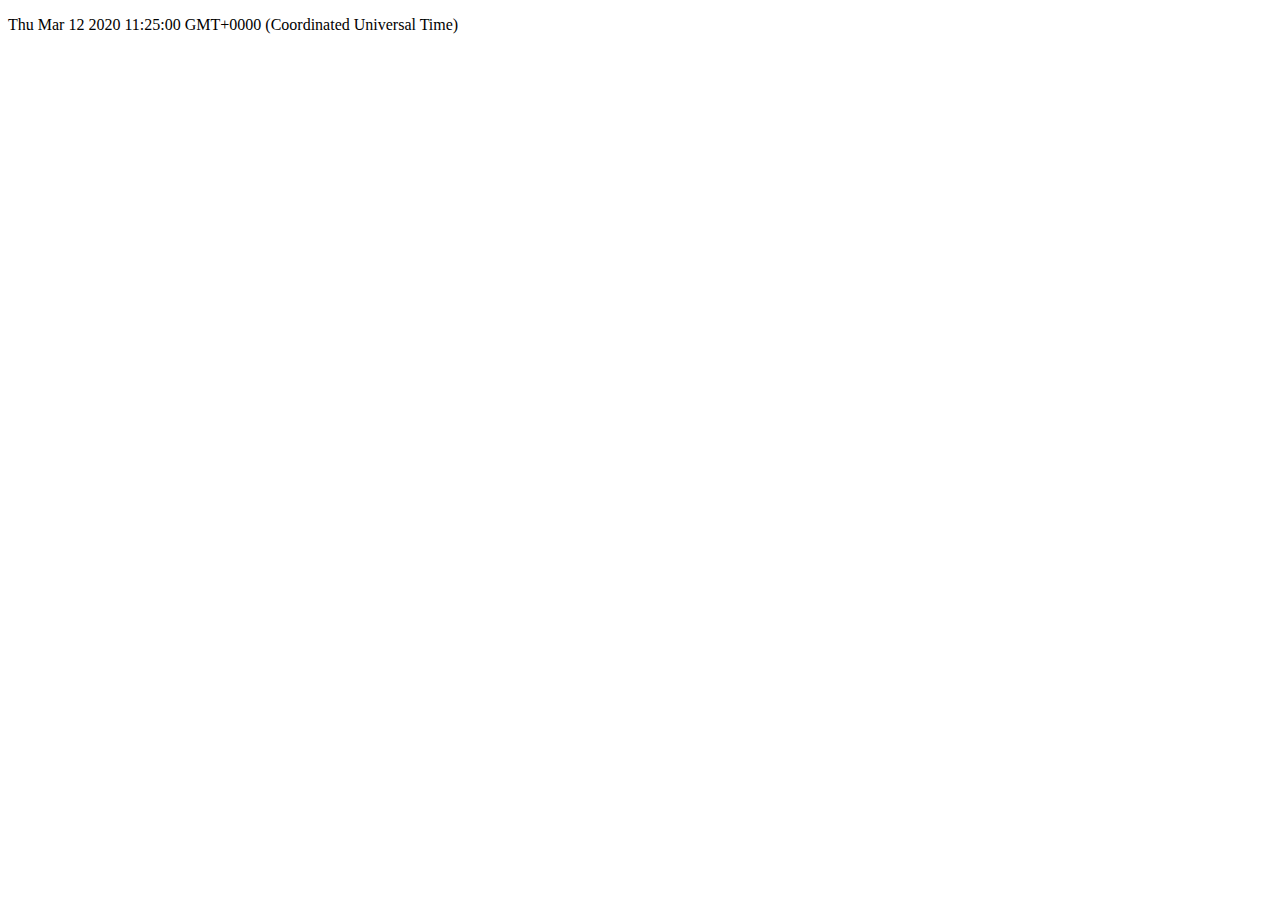
==== js-datetime.html @ b095568e "submit" ====
<!DOCTYPE html>
<html>
    <head>
    
    </head>
    <body>
        <p id="output"></p>
        <p id="output2"></p>
        <script>
        
           var dt = new Date(2020, 2, 12, 5, 0);
            
            document.getElementById("output").innerHTML = dt;
            
            dt.setHours(11);
            dt.setMinutes(25);
            dt.setFullYear(2020);
            document.getElementById("output").innerHTML = dt;
            
        </script>
    </body>
</html>
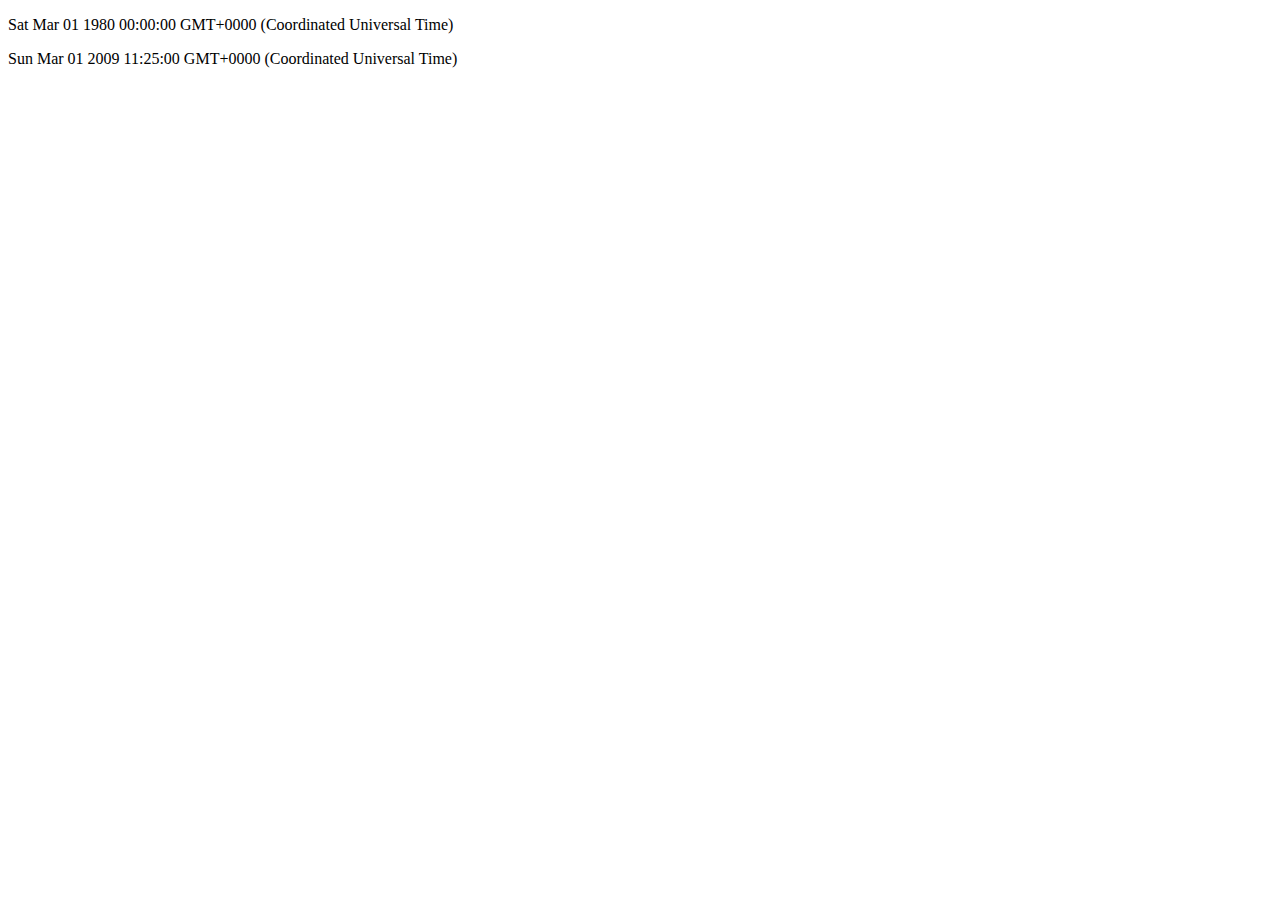
==== commit 0f47a3c4: "Add files via upload" ====
--- a/js-datetime.html
+++ b/js-datetime.html
@@ -1,22 +1,21 @@
-<!DOCTYPE html>
-<html>
-    <head>
-    
-    </head>
-    <body>
-        <p id="output"></p>
-        <p id="output2"></p>
-        <script>
-        
-           var dt = new Date(2020, 2, 12, 5, 0);
-            
-            document.getElementById("output").innerHTML = dt;
-            
-            dt.setHours(11);
-            dt.setMinutes(25);
-            dt.setFullYear(2020);
-            document.getElementById("output").innerHTML = dt;
-            
-        </script>
-    </body>
-</html>+<!DOCTYPE html>
+<html>
+    <head>
+        
+    </head>
+    <body>
+       <p id="output"></p>
+       <p id="output2"></p> 
+       <script>
+
+           var dt = new Date(1980, 2);
+
+           document.getElementById("output").innerHTML = dt;
+
+           dt.setHours(11);
+           dt.setMinutes(25);
+           dt.setFullYear(2009);
+           document.getElementById("output2").innerHTML = dt;
+       </script>
+    </body>
+</html>       
